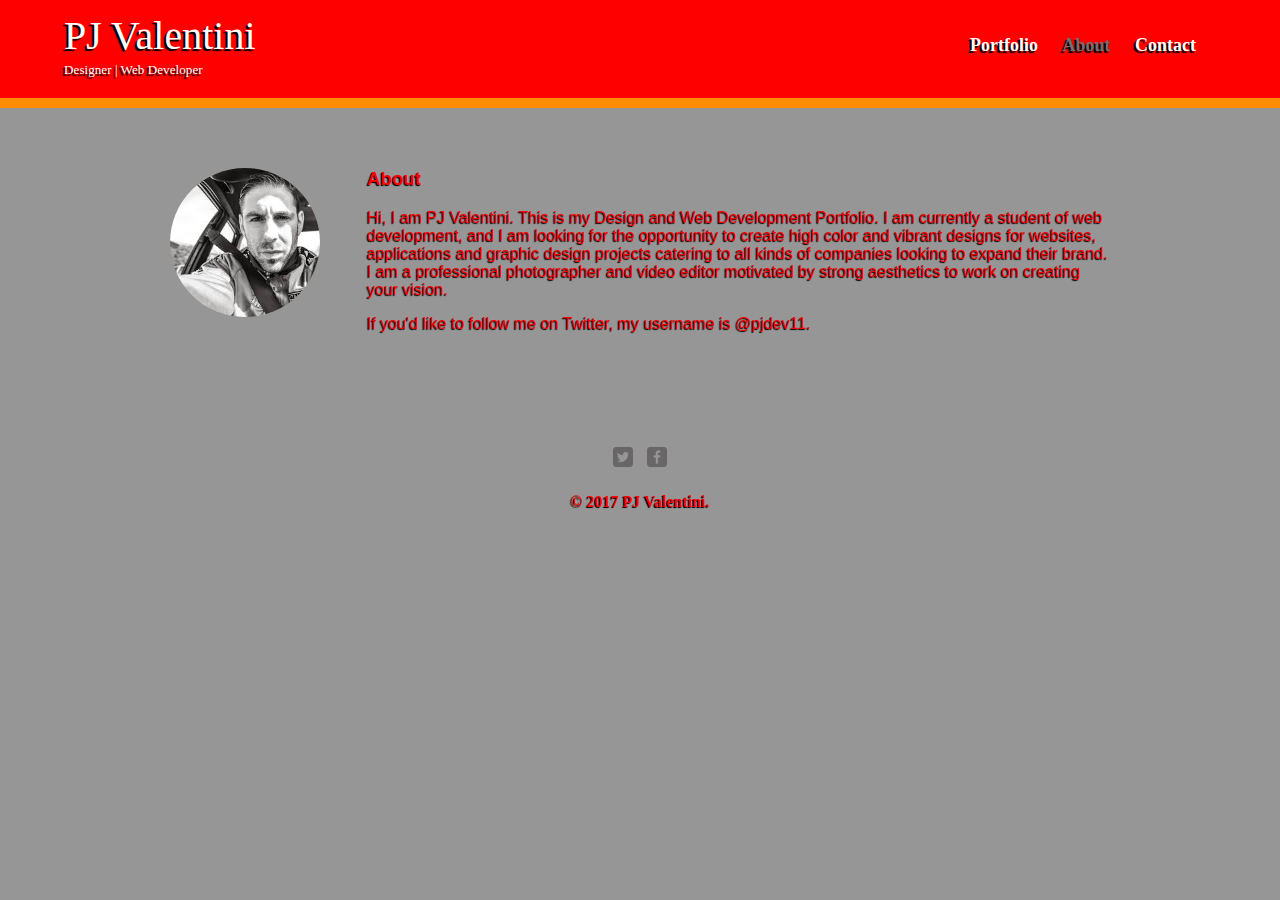
==== about.html @ d4d1b5f0 "Add files via upload" ====
<!DOCTYPE html>
<html>
  <head>
    <meta charset="utf-8">
    <title>PJ Valentini| Designer | Web Designer</title>
    <link rel="stylesheet" href="css/normalize.css">
    <link rel="stylesheet" href="css/main.css">
    <link rel="stylesheet" href="css/responsive.css">
    <meta name="viewport" content="width=device-width, initial-scale=1.0">
  </head>
  <body>
    <header>
      <a href="index.html" id="logo">
        <h1>PJ Valentini</h1>
        <h2>Designer | Web Developer</h2>
      </a>
      <nav>
        <ul>
          <li><a href="index.html">Portfolio</a></li>
          <li><a href="about.html" class="selected">About</a></li>
          <li><a href="contact.html">Contact</a></li>
        </ul>
      </nav>
    </header>
    <div id="wrapper">
      <section>
        <img src="img/pjvalentini.jpg" alt="Photograph of PJ Valentini" class="profile-photo">
        <h3>About</h3>
          <p>Hi, I am PJ Valentini. This is my Design and Web Development Portfolio. I am currently a student of web development, and I am looking for the opportunity to create high color and vibrant designs for websites, applications and graphic design projects catering to all kinds of companies looking to expand their brand. I am a professional photographer and video editor motivated by strong aesthetics to work on creating your vision.</p>
          <p>If you'd like to follow me on Twitter, my username is <a href="http://twitter.com/pjdev11">@pjdev11</a>.</p>
      </section>
      <footer>
        <a href="http://twitter.com/pjdev11"><img src="img/twitter-wrap.png" alt="Twitter Logo" class="social-icon"></a>
        <a href="https://www.facebook.com/pjvalentiniphotography/"><img src="img/facebook-wrap.png" alt="Facebook Logo" class="social-icon"></a>
        <h4>&copy; 2017 PJ Valentini.<h4>
      </footer>
    </div>
  </body>
</html>
---- css/main.css ----
/**********************************
GENERAL
***********************************/

body {
  font-family: "Shrikhand", cursive;
}

#wrapper {
  max-width: 940px;
  margin: 0 auto;
  padding: 0 5%;
}

a {
  text-decoration: none;
}


img {
  max-width: 100%;
}

/**********************************
BODY
***********************************/

h3 {
  font-family :"Work Sans", sans-serif;
  margin: 0 0 1em 0;
}

p {
  font-family :"Work Sans", sans-serif;
}



/**********************************
HEADING
***********************************/

header {
  float: left;
  margin: 0 0 30px 0;
  padding: 5px 0 0 0;
  width: 100%;
}

#logo {
  text-align: center;
  margin: 0;
}

h1 {
  font-family: "Shrikhand", cursive;
  margin: 15px 0;
  font-size: 50px;
  font-weight: normal;
  line-height: 0.8em;
}

h2 {
  font-family: "Shrikhand", cursive;
  font-size: 1em;
  margin: -5px 0 0;
  font-weight: normal;
}



/**********************************
NAVIGATION
***********************************/

nav {
  text-align: center;
  padding: 10px 0;
  margin: 20px 0 0;

}

nav ul {
  list-style: none;
  margin: 0 10px;
  padding: 0;
}

nav li {
  display: inline-block;
}

nav a {
  font-weight: 800;
  padding: 15px 10px;
}



/**********************************
FOOTER
***********************************/

footer {
  font-size: 1em;
  text-align: center;
  clear: both;
  padding-top: 50px;
  color: #ccc;
}

.social-icon {
  width: 20px;
  height: 20px;
  margin: 0 5px;
}



/**********************************
PAGE: PORTFOLIO
***********************************/

#gallery {
  margin: 0;
  padding: 0;
  list-style: none;
}

#gallery li {
  float: left;
  width: 45%;
  margin: 2.5%;
  background-color: #f5f5f5;
  color: #bdc3c7;
}

#gallery li a p {
  font-family :"Work Sans", sans-serif;
  margin: 0;
  padding: 5%;
  font-size: 0.75em;
  color: #bdc3c7
}



/**********************************
PAGE: ABOUT
***********************************/

.profile-photo {
  display: block;
  max-width: 150px;
  margin: 0 auto 30px;
  border-radius: 100%;
}



/**********************************
PAGE: CONTACT
***********************************/

.contact-info {
  list-style: none;
  padding: 0;
  margin: 0;
  font-size: 0.9em;
}

.contact-info a {
  display: block;
  min-height: 20px;
  background-repeat: no-repeat;
  background-size: 20px 20px;
  padding: 0 0 0 30px;
  margin: 0 0 10px;
}

.contact-info li.phone a {
  background-image: url('../img/phone.png');
}

.contact-info li.mail a {
  background-image: url('../img/mail.png');
}

.contact-info li.twitter a {
  background-image: url('../img/twitter.png');
}



/**********************************
COLORS
***********************************/

/* site body */
body {
  background-color: #969696;
  color: #ff0000;
}

/* red header */
header {
  background: #ff0000;
  border-color: #ff8c00;
}

/* nav background on mobile */
nav {
  background: #ff8c00;
}

/* logo text */
h1, h2 {
  color: #fff;
}

h3{
  color: #ff0000;
}

h4 {
  color: #ff0000;
}

/* links */
a {
  color: #ff0000;
}

/* nav link */
nav a, nav a:visited {
  color: #fff;
}

/* selected nav link */
nav a.selected, nav a:hover {
  color: #6f7072;
}
---- css/responsive.css ----
@media screen and (min-width: 480px) {

  /**********************************
  TWO COLUMN LAYOUT
  ***********************************/

  #primary {
    font-family: "Work-Sans", sans-serif;
    width: 50%;
    float: left;
  }

  #secondary {
    font-family: "Work-Sans", sans-serif;
    width: 40%;
    float: right;
  }



  /**********************************
  PAGE: PORTFOLIO
  ***********************************/

  #gallery li {
    width: 28.3333%;
  }

  #gallery li:nth-child(4n) {
    clear: left;
  }


  /**********************************
  PAGE: ABOUT
  ***********************************/

  .profile-photo {
    float: left;
    margin: 0 5% 80px 0;
  }

  /**********************************
  480px or less Text Shadows
  ***********************************/


@media screen and (min-width: 660px) {

  /**********************************
  HEADER
  ***********************************/

  nav {
    background: none;
    float: right;
    font-size: 1.125em;
    margin-right: 5%;
    text-align: right;
    width: 45%;
    text-shadow: -2px 2px 1px #000;
  }

  section li a {
    text-shadow: -1px 1px 1px #000;
  }

  section li a p {
    text-shadow: -1px 1px 1px #000;
  }

  #logo {
    float: left;
    margin-left: 5%;
    text-align: left;
    width: 45%;
  }

  h1 {
    font-size: 2.5em;
    text-shadow: -2px 2px 1px #000;
  }

  h2 {
    font-size: 0.825em;
    margin-bottom: 20px;
    text-shadow: -2px 2px 1px #000;
  }

  header {
    border-bottom: 10px solid #ff8c00;
    margin-bottom: 60px;
  }

  /**********************************
  BODY
  ***********************************/

  h3 {
    text-shadow: -1px 1px 1px #000;
  }

  p {
    text-shadow: -1px 1px 1px #000;
  }

  /**********************************
  Footer
  ***********************************/

  h4 {
    text-shadow: -1px 1px .75px #000;
  }
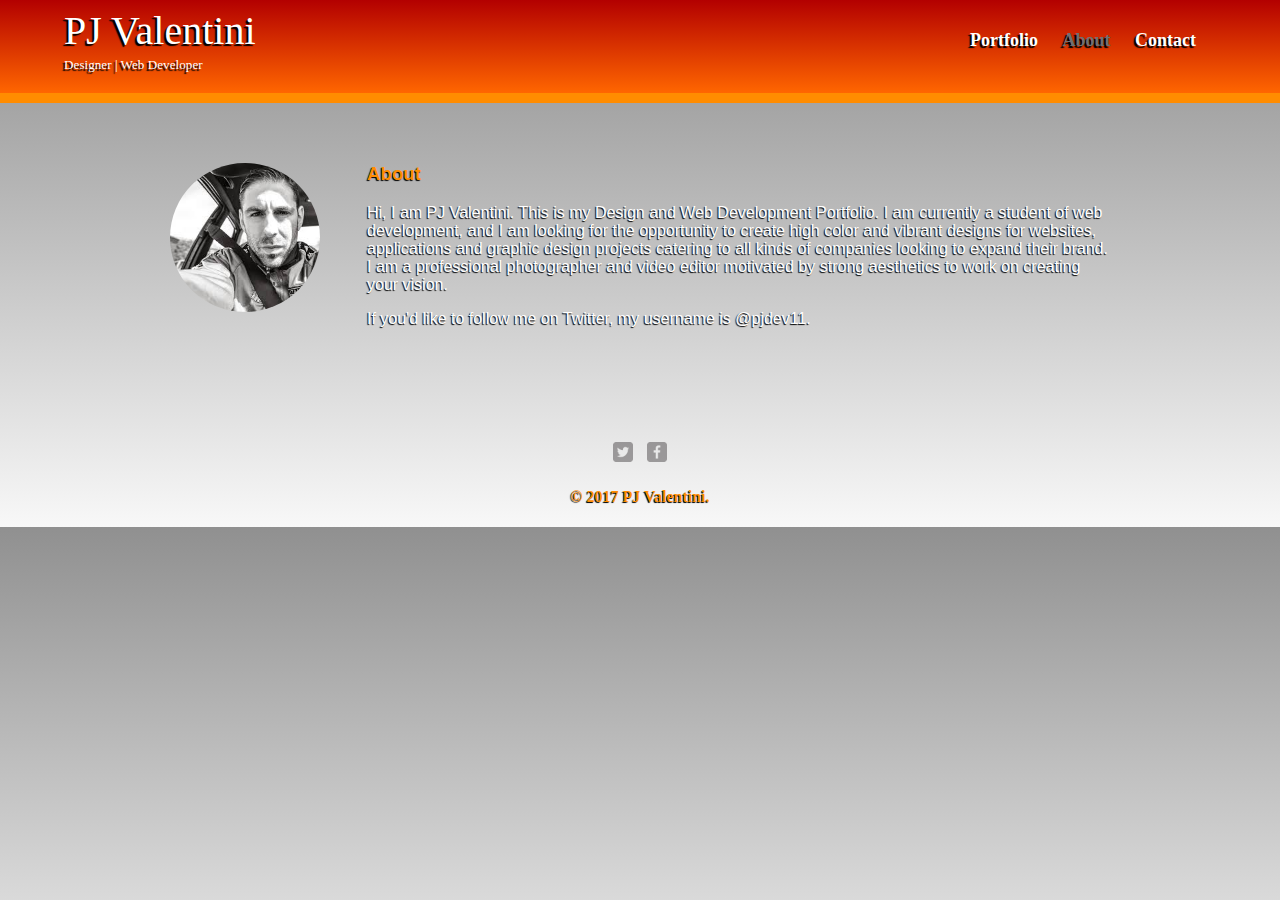
==== commit 3486ea49: "Add files via upload" ====
--- a/about.html
+++ b/about.html
@@ -32,7 +32,7 @@
       <footer>
         <a href="http://twitter.com/pjdev11"><img src="img/twitter-wrap.png" alt="Twitter Logo" class="social-icon"></a>
         <a href="https://www.facebook.com/pjvalentiniphotography/"><img src="img/facebook-wrap.png" alt="Facebook Logo" class="social-icon"></a>
-        <h4>&copy; 2017 PJ Valentini.<h4>
+        <h4>&copy; 2017 PJ Valentini.</h4>
       </footer>
     </div>
   </body>
--- a/css/main.css
+++ b/css/main.css
@@ -1,40 +1,13 @@
 /**********************************
-GENERAL
-***********************************/
-
-body {
-  font-family: "Shrikhand", cursive;
-}
-
-#wrapper {
-  max-width: 940px;
-  margin: 0 auto;
-  padding: 0 5%;
-}
-
-a {
-  text-decoration: none;
-}
-
-
-img {
-  max-width: 100%;
-}
-
-/**********************************
-BODY
-***********************************/
-
-h3 {
-  font-family :"Work Sans", sans-serif;
-  margin: 0 0 1em 0;
-}
-
-p {
-  font-family :"Work Sans", sans-serif;
-}
-
-
+FONTS
+***********************************/
+
+@font-face {
+    font-family: "Shrikhand";
+    src: url('../fonts/"Shrikhand-webfont".eot');
+    src: url('../fonts/"Shrikhand-webfont".ttf') format("truetype");
+
+}
 
 /**********************************
 HEADING
@@ -43,7 +16,6 @@
 header {
   float: left;
   margin: 0 0 30px 0;
-  padding: 5px 0 0 0;
   width: 100%;
 }
 
@@ -58,6 +30,7 @@
   font-size: 50px;
   font-weight: normal;
   line-height: 0.8em;
+  text-shadow: -2px 2px 1px #000;
 }
 
 h2 {
@@ -65,8 +38,46 @@
   font-size: 1em;
   margin: -5px 0 0;
   font-weight: normal;
-}
-
+  text-shadow: -2px 2px 1px #000;
+}
+
+/**********************************
+GENERAL
+***********************************/
+
+body {
+  font-family: "Shrikhand", cursive;
+}
+
+#wrapper {
+  max-width: 940px;
+  margin: 0 auto;
+  padding: 0 5%;
+}
+
+a {
+  text-decoration: none;
+}
+
+
+img {
+  max-width: 100%;
+}
+
+/**********************************
+BODY
+***********************************/
+
+h3 {
+  font-family :"Work Sans", sans-serif;
+  margin: 0 0 1em 0;
+  text-shadow: -1px 1px 1px #000;
+}
+
+p {
+  font-family :"Work Sans", sans-serif;
+  text-shadow: -1px 1px 1px #000;
+}
 
 
 /**********************************
@@ -77,6 +88,7 @@
   text-align: center;
   padding: 10px 0;
   margin: 20px 0 0;
+  text-shadow: -2px 2px 1px #000;
 
 }
 
@@ -90,11 +102,19 @@
   display: inline-block;
 }
 
+section li a {
+  font-family :"Work Sans", sans-serif;
+  text-shadow: -1px 1px 1px #000;
+}
+
 nav a {
   font-weight: 800;
   padding: 15px 10px;
 }
 
+nav li a {
+  color: #fff;
+}
 
 
 /**********************************
@@ -107,6 +127,8 @@
   clear: both;
   padding-top: 50px;
   color: #ccc;
+  text-shadow: -1px 1px .75px #000;
+
 }
 
 .social-icon {
@@ -131,8 +153,7 @@
   float: left;
   width: 45%;
   margin: 2.5%;
-  background-color: #f5f5f5;
-  color: #bdc3c7;
+  background-color: #D8D8D8;
 }
 
 #gallery li a p {
@@ -140,10 +161,8 @@
   margin: 0;
   padding: 5%;
   font-size: 0.75em;
-  color: #bdc3c7
-}
-
-
+  color: #ff8c00;
+}
 
 /**********************************
 PAGE: ABOUT
@@ -155,8 +174,6 @@
   margin: 0 auto 30px;
   border-radius: 100%;
 }
-
-
 
 /**********************************
 PAGE: CONTACT
@@ -178,15 +195,15 @@
   margin: 0 0 10px;
 }
 
-.contact-info li.phone a {
+.contact-info li .phone a {
   background-image: url('../img/phone.png');
 }
 
-.contact-info li.mail a {
+.contact-info li .mail a {
   background-image: url('../img/mail.png');
 }
 
-.contact-info li.twitter a {
+.contact-info li .twitter a {
   background-image: url('../img/twitter.png');
 }
 
@@ -198,14 +215,18 @@
 
 /* site body */
 body {
-  background-color: #969696;
-  color: #ff0000;
-}
+  background: linear-gradient(#909090, #F8F8F8);
+  color: #fff;
+}
+
 
 /* red header */
 header {
-  background: #ff0000;
-  border-color: #ff8c00;
+  background: linear-gradient(#b30000, #ff6600);
+}
+
+header {
+border-color: #ff8c00;
 }
 
 /* nav background on mobile */
@@ -219,16 +240,16 @@
 }
 
 h3{
-  color: #ff0000;
+  color: #ff8c00;
 }
 
 h4 {
-  color: #ff0000;
+  color: #ff8c00;
 }
 
 /* links */
 a {
-  color: #ff0000;
+  color: #fff;
 }
 
 /* nav link */
--- a/css/responsive.css
+++ b/css/responsive.css
@@ -16,11 +16,9 @@
     float: right;
   }
 
-
-
-  /**********************************
+/**********************************
   PAGE: PORTFOLIO
-  ***********************************/
+***********************************/
 
   #gallery li {
     width: 28.3333%;
@@ -39,17 +37,38 @@
     float: left;
     margin: 0 5% 80px 0;
   }
-
+}
   /**********************************
   480px or less Text Shadows
   ***********************************/
 
 
-@media screen and (min-width: 660px) {
+@media screen and (min-width: 680px) {
 
   /**********************************
   HEADER
   ***********************************/
+  #primary {
+    font-family: "Work-Sans", sans-serif;
+    }
+
+    #secondary {
+      font-family: "Work-Sans", sans-serif;
+    }
+
+  header {
+    border-bottom: 10px solid #ff8c00;
+    margin-bottom: 60px;
+  }
+
+  h1 {
+    font-size: 2.5em;
+  }
+
+  h2 {
+    font-size: 0.825em;
+    margin-bottom: 20px;
+  }
 
   nav {
     background: none;
@@ -58,16 +77,8 @@
     margin-right: 5%;
     text-align: right;
     width: 45%;
-    text-shadow: -2px 2px 1px #000;
   }
 
-  section li a {
-    text-shadow: -1px 1px 1px #000;
-  }
-
-  section li a p {
-    text-shadow: -1px 1px 1px #000;
-  }
 
   #logo {
     float: left;
@@ -75,39 +86,4 @@
     text-align: left;
     width: 45%;
   }
-
-  h1 {
-    font-size: 2.5em;
-    text-shadow: -2px 2px 1px #000;
-  }
-
-  h2 {
-    font-size: 0.825em;
-    margin-bottom: 20px;
-    text-shadow: -2px 2px 1px #000;
-  }
-
-  header {
-    border-bottom: 10px solid #ff8c00;
-    margin-bottom: 60px;
-  }
-
-  /**********************************
-  BODY
-  ***********************************/
-
-  h3 {
-    text-shadow: -1px 1px 1px #000;
-  }
-
-  p {
-    text-shadow: -1px 1px 1px #000;
-  }
-
-  /**********************************
-  Footer
-  ***********************************/
-
-  h4 {
-    text-shadow: -1px 1px .75px #000;
-  }
+}
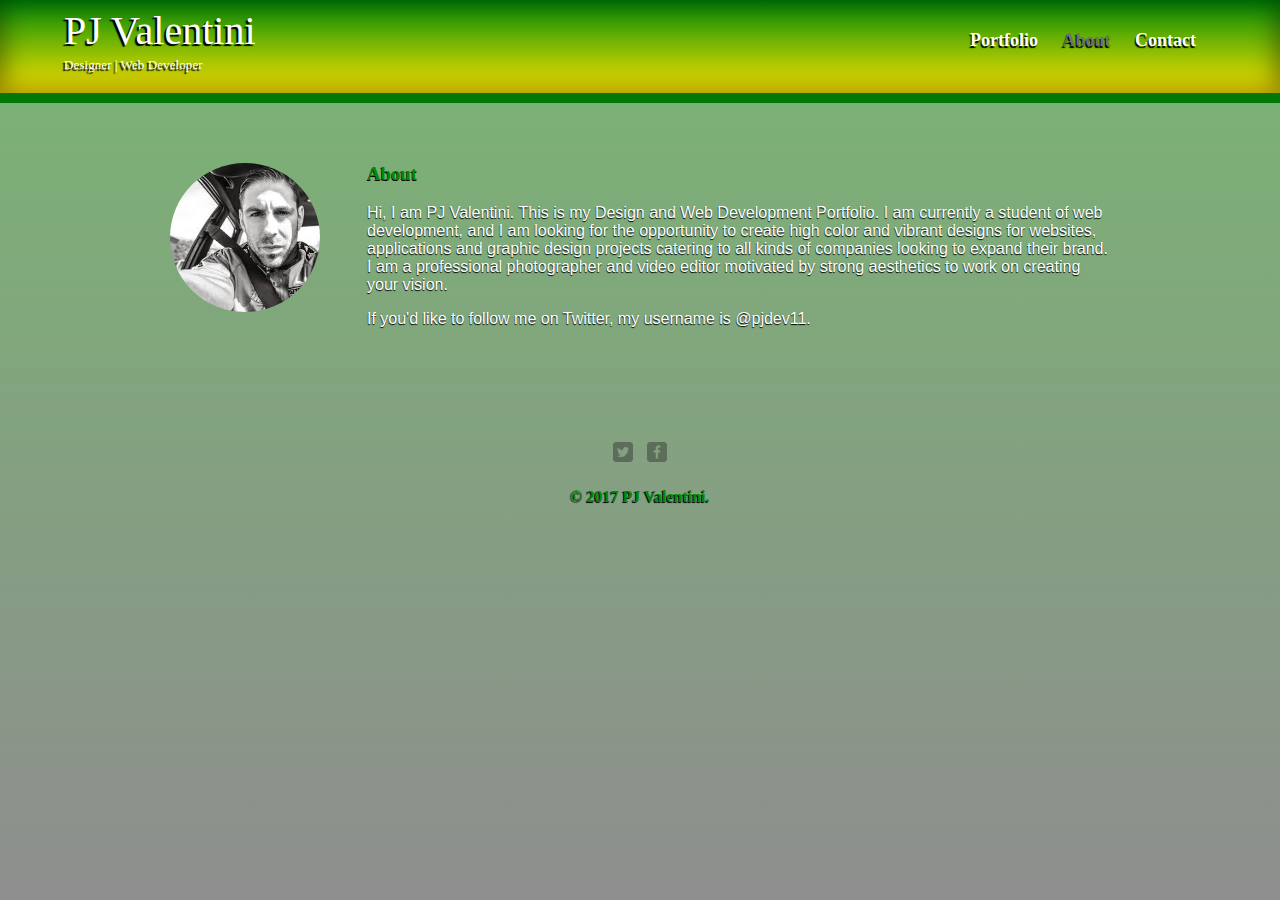
==== commit 550448fa: "Add files via upload" ====
--- a/about.html
+++ b/about.html
@@ -22,12 +22,13 @@
         </ul>
       </nav>
     </header>
-    <div id="wrapper">
+    <div class="wrapper">
       <section>
         <img src="img/pjvalentini.jpg" alt="Photograph of PJ Valentini" class="profile-photo">
         <h3>About</h3>
           <p>Hi, I am PJ Valentini. This is my Design and Web Development Portfolio. I am currently a student of web development, and I am looking for the opportunity to create high color and vibrant designs for websites, applications and graphic design projects catering to all kinds of companies looking to expand their brand. I am a professional photographer and video editor motivated by strong aesthetics to work on creating your vision.</p>
-          <p>If you'd like to follow me on Twitter, my username is <a href="http://twitter.com/pjdev11">@pjdev11</a>.</p>
+          <p>If you'd like to follow me on Twitter, my username is
+          <a href="http://twitter.com/pjdev11">@pjdev11</a>.</p>
       </section>
       <footer>
         <a href="http://twitter.com/pjdev11"><img src="img/twitter-wrap.png" alt="Twitter Logo" class="social-icon"></a>
--- a/css/main.css
+++ b/css/main.css
@@ -1,14 +1,3 @@
-/**********************************
-FONTS
-***********************************/
-
-@font-face {
-    font-family: "Shrikhand";
-    src: url('../fonts/"Shrikhand-webfont".eot');
-    src: url('../fonts/"Shrikhand-webfont".ttf') format("truetype");
-
-}
-
 /**********************************
 HEADING
 ***********************************/
@@ -25,7 +14,7 @@
 }
 
 h1 {
-  font-family: "Shrikhand", cursive;
+  font-family: "Orbitron-Regular", serif;
   margin: 15px 0;
   font-size: 50px;
   font-weight: normal;
@@ -34,7 +23,7 @@
 }
 
 h2 {
-  font-family: "Shrikhand", cursive;
+  font-family: "Orbitron-Regular", serif;
   font-size: 1em;
   margin: -5px 0 0;
   font-weight: normal;
@@ -46,10 +35,10 @@
 ***********************************/
 
 body {
-  font-family: "Shrikhand", cursive;
-}
-
-#wrapper {
+  font-family: "Orbitron-Regular", serif;
+}
+
+.wrapper {
   max-width: 940px;
   margin: 0 auto;
   padding: 0 5%;
@@ -62,6 +51,7 @@
 
 img {
   max-width: 100%;
+
 }
 
 /**********************************
@@ -69,14 +59,14 @@
 ***********************************/
 
 h3 {
-  font-family :"Work Sans", sans-serif;
+  font-family :"Orbitron-Regular", serif;
   margin: 0 0 1em 0;
-  text-shadow: -1px 1px 1px #000;
+  text-shadow: -0.5px 1px 0.5px #000;
 }
 
 p {
-  font-family :"Work Sans", sans-serif;
-  text-shadow: -1px 1px 1px #000;
+  font-family :"WorkSans-Thin", sans-serif;
+  text-shadow: -0.25px 1px 1px #000;
 }
 
 
@@ -88,7 +78,7 @@
   text-align: center;
   padding: 10px 0;
   margin: 20px 0 0;
-  text-shadow: -2px 2px 1px #000;
+  text-shadow: -1px 2px 1px #000;
 
 }
 
@@ -103,7 +93,7 @@
 }
 
 section li a {
-  font-family :"Work Sans", sans-serif;
+  font-family :"WorkSans-Thin", sans-serif;
   text-shadow: -1px 1px 1px #000;
 }
 
@@ -154,14 +144,16 @@
   width: 45%;
   margin: 2.5%;
   background-color: #D8D8D8;
+  box-shadow: inset 0 0 25px 5px rgba(0, 0, 0, .2);
 }
 
 #gallery li a p {
-  font-family :"Work Sans", sans-serif;
+  font-family :"Work-Sans", sans-serif;
   margin: 0;
   padding: 5%;
   font-size: 0.75em;
-  color: #ff8c00;
+  color: #008c06;
+  box-shadow: inset 0 0 25px 5px rgba(0, 0, 0, .2);
 }
 
 /**********************************
@@ -195,15 +187,15 @@
   margin: 0 0 10px;
 }
 
-.contact-info li .phone a {
+.phone a {
   background-image: url('../img/phone.png');
 }
 
-.contact-info li .mail a {
+.mail a {
   background-image: url('../img/mail.png');
 }
 
-.contact-info li .twitter a {
+.twitter a {
   background-image: url('../img/twitter.png');
 }
 
@@ -215,23 +207,23 @@
 
 /* site body */
 body {
-  background: linear-gradient(#909090, #F8F8F8);
-  color: #fff;
-}
-
-
-/* red header */
+  background: linear-gradient(#79b572, #8e8e8e) fixed;
+  color: #fff;
+
+  /*background: url(../img/greenhex.svg);*/
+}
+
+
+/* Green header */
 header {
-  background: linear-gradient(#b30000, #ff6600);
-}
-
-header {
-border-color: #ff8c00;
+  background: linear-gradient(#008c06, #ffe500);
+  border-color: #027906;
+  box-shadow: inset 0 0 25px 5px rgba(0, 0, 0, .4);
 }
 
 /* nav background on mobile */
 nav {
-  background: #ff8c00;
+  background: #027906;
 }
 
 /* logo text */
@@ -240,11 +232,11 @@
 }
 
 h3{
-  color: #ff8c00;
+  color: #008c06;
 }
 
 h4 {
-  color: #ff8c00;
+  color: #008c06;
 }
 
 /* links */
--- a/css/responsive.css
+++ b/css/responsive.css
@@ -1,8 +1,12 @@
+
 @media screen and (min-width: 480px) {
 
   /**********************************
   TWO COLUMN LAYOUT
   ***********************************/
+nav {
+  background: #027906;
+}
 
   #primary {
     font-family: "Work-Sans", sans-serif;
@@ -52,12 +56,12 @@
     font-family: "Work-Sans", sans-serif;
     }
 
-    #secondary {
+  #secondary {
       font-family: "Work-Sans", sans-serif;
     }
 
   header {
-    border-bottom: 10px solid #ff8c00;
+    border-bottom: 10px solid #027906;
     margin-bottom: 60px;
   }
 
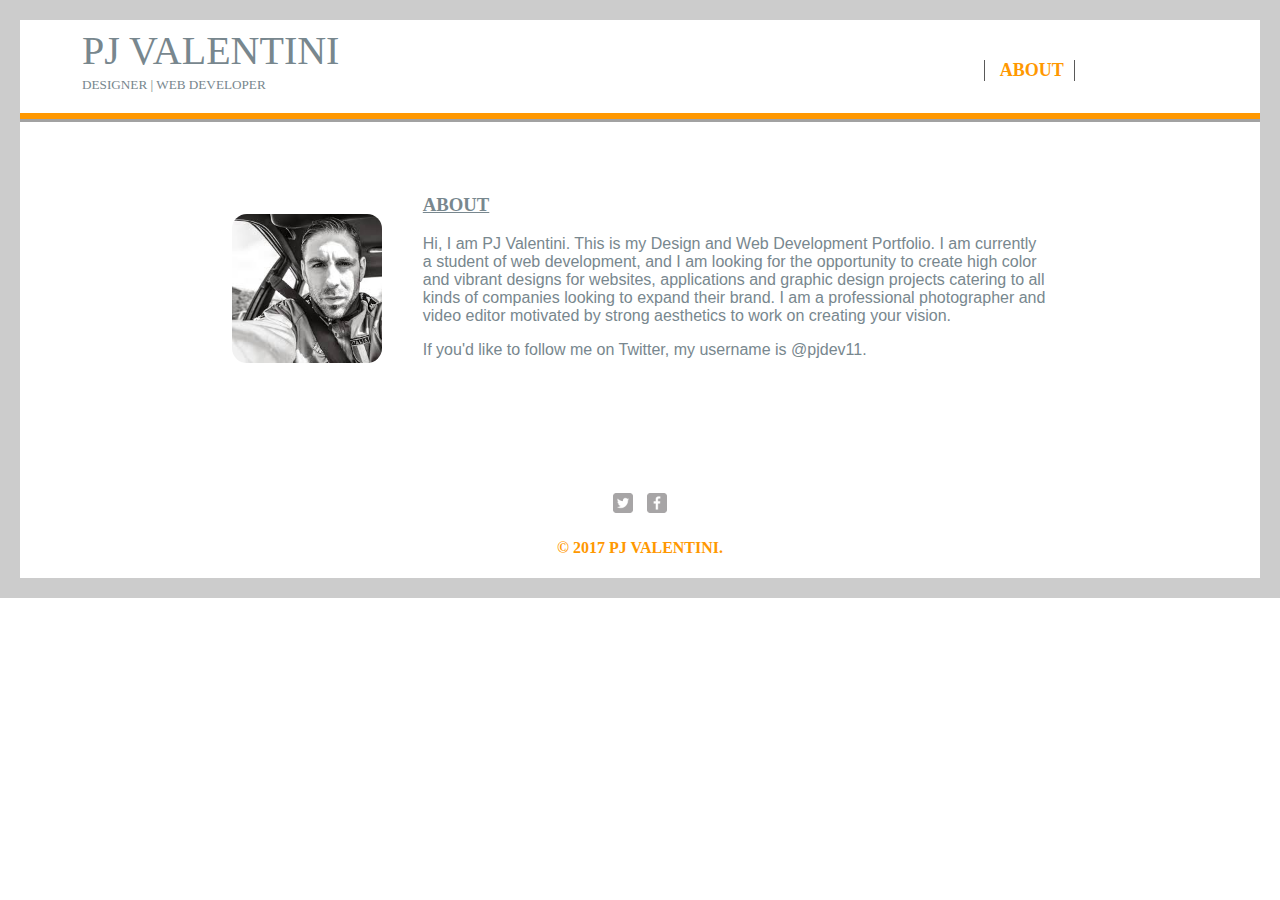
==== commit 78ccdbd3: "Add files via upload" ====
--- a/about.html
+++ b/about.html
@@ -8,7 +8,7 @@
     <link rel="stylesheet" href="css/responsive.css">
     <meta name="viewport" content="width=device-width, initial-scale=1.0">
   </head>
-  <body>
+  <body class="background">
     <header>
       <a href="index.html" id="logo">
         <h1>PJ Valentini</h1>
@@ -18,7 +18,7 @@
         <ul>
           <li><a href="index.html">Portfolio</a></li>
           <li><a href="about.html" class="selected">About</a></li>
-          <li><a href="contact.html">Contact</a></li>
+          <li class="Contact"><a href="contact.html">Contact</a></li>
         </ul>
       </nav>
     </header>
--- a/css/main.css
+++ b/css/main.css
@@ -1,6 +1,9 @@
 /**********************************
 HEADING
 ***********************************/
+* {
+  box-sizing: border-box;
+}
 
 header {
   float: left;
@@ -14,20 +17,18 @@
 }
 
 h1 {
-  font-family: "Orbitron-Regular", serif;
+  font-family: "Gafata-Regular", serif;
   margin: 15px 0;
   font-size: 50px;
   font-weight: normal;
   line-height: 0.8em;
-  text-shadow: -2px 2px 1px #000;
 }
 
 h2 {
-  font-family: "Orbitron-Regular", serif;
+  font-family: "Gafata-Regular", serif;
   font-size: 1em;
   margin: -5px 0 0;
   font-weight: normal;
-  text-shadow: -2px 2px 1px #000;
 }
 
 /**********************************
@@ -35,7 +36,7 @@
 ***********************************/
 
 body {
-  font-family: "Orbitron-Regular", serif;
+  font-family: "Gafata-Regular", serif;
 }
 
 .wrapper {
@@ -59,14 +60,13 @@
 ***********************************/
 
 h3 {
-  font-family :"Orbitron-Regular", serif;
+  font-family :"Gafata-Regular", serif;
   margin: 0 0 1em 0;
-  text-shadow: -0.5px 1px 0.5px #000;
 }
 
 p {
+  color: #ff9800;
   font-family :"WorkSans-Thin", sans-serif;
-  text-shadow: -0.25px 1px 1px #000;
 }
 
 
@@ -78,8 +78,6 @@
   text-align: center;
   padding: 10px 0;
   margin: 20px 0 0;
-  text-shadow: -1px 2px 1px #000;
-
 }
 
 nav ul {
@@ -90,11 +88,11 @@
 
 nav li {
   display: inline-block;
+  border-right: solid 1.5px #595959
 }
 
 section li a {
   font-family :"WorkSans-Thin", sans-serif;
-  text-shadow: -1px 1px 1px #000;
 }
 
 nav a {
@@ -104,6 +102,7 @@
 
 nav li a {
   color: #fff;
+  text-transform: uppercase;
 }
 
 
@@ -116,9 +115,7 @@
   text-align: center;
   clear: both;
   padding-top: 50px;
-  color: #ccc;
-  text-shadow: -1px 1px .75px #000;
-
+  text-transform: uppercase;
 }
 
 .social-icon {
@@ -152,8 +149,8 @@
   margin: 0;
   padding: 5%;
   font-size: 0.75em;
-  color: #008c06;
-  box-shadow: inset 0 0 25px 5px rgba(0, 0, 0, .2);
+  color: #566167;
+  height: 39px;
 }
 
 /**********************************
@@ -164,7 +161,7 @@
   display: block;
   max-width: 150px;
   margin: 0 auto 30px;
-  border-radius: 100%;
+  border-radius: 10%;
 }
 
 /**********************************
@@ -207,18 +204,24 @@
 
 /* site body */
 body {
-  background: linear-gradient(#79b572, #8e8e8e) fixed;
   color: #fff;
-
-  /*background: url(../img/greenhex.svg);*/
-}
-
-
-/* Green header */
+  border: 20px solid #ccc;
+}
+
+/*.background {
+  content: "";
+  display: block;
+  position: absolute;
+  z-index: -1;
+  opacity:1;
+  background-image: url(../img/greenhex.svg);
+  background-repeat: no-repeat;
+}*/
+
+
+/* White */
 header {
-  background: linear-gradient(#008c06, #ffe500);
   border-color: #027906;
-  box-shadow: inset 0 0 25px 5px rgba(0, 0, 0, .4);
 }
 
 /* nav background on mobile */
@@ -228,25 +231,32 @@
 
 /* logo text */
 h1, h2 {
-  color: #fff;
+  text-transform: uppercase;
+  color: #78878e;
 }
 
 h3{
-  color: #008c06;
+  color: #78878e;
+  text-transform: uppercase;
+  text-decoration: underline;
 }
 
 h4 {
-  color: #008c06;
+  color: #FF9800;
 }
 
 /* links */
 a {
-  color: #fff;
+  color: #78878e;
+}
+
+p {
+  color: #78878e;
 }
 
 /* nav link */
 nav a, nav a:visited {
-  color: #fff;
+  color: #78878e;
 }
 
 /* selected nav link */
--- a/css/responsive.css
+++ b/css/responsive.css
@@ -1,3 +1,18 @@
+
+
+@media screen and (max-width: 479px) {
+  nav {
+    background: #ff9800;
+  }
+
+  nav a.selected, nav a:hover {
+    color: #000;
+  }
+}
+
+.Contact {
+  border: none;
+}
 
 @media screen and (min-width: 480px) {
 
@@ -5,7 +20,15 @@
   TWO COLUMN LAYOUT
   ***********************************/
 nav {
-  background: #027906;
+  background: #ff9800;
+}
+
+nav a.selected, nav a:hover {
+  color: #000;
+}
+
+.Contact {
+  border: none;
 }
 
   #primary {
@@ -39,7 +62,7 @@
 
   .profile-photo {
     float: left;
-    margin: 0 5% 80px 0;
+    margin: 20px 5% 80px 0;
   }
 }
   /**********************************
@@ -61,8 +84,9 @@
     }
 
   header {
-    border-bottom: 10px solid #027906;
-    margin-bottom: 60px;
+    border-bottom: 6px solid #ff9800;
+    box-shadow: 0px 3px 0px #a2a2a2;
+    margin-bottom: 75px;
   }
 
   h1 {
@@ -74,15 +98,27 @@
     margin-bottom: 20px;
   }
 
+  .Contact {
+    border: none;
+  }
+
   nav {
     background: none;
     float: right;
     font-size: 1.125em;
+    padding: 20px 0;
     margin-right: 5%;
     text-align: right;
     width: 45%;
   }
 
+  nav a.selected {
+    color: #ff9800;
+  }
+
+  nav a:hover {
+    color: #4c4c4c;
+  }
 
   #logo {
     float: left;
